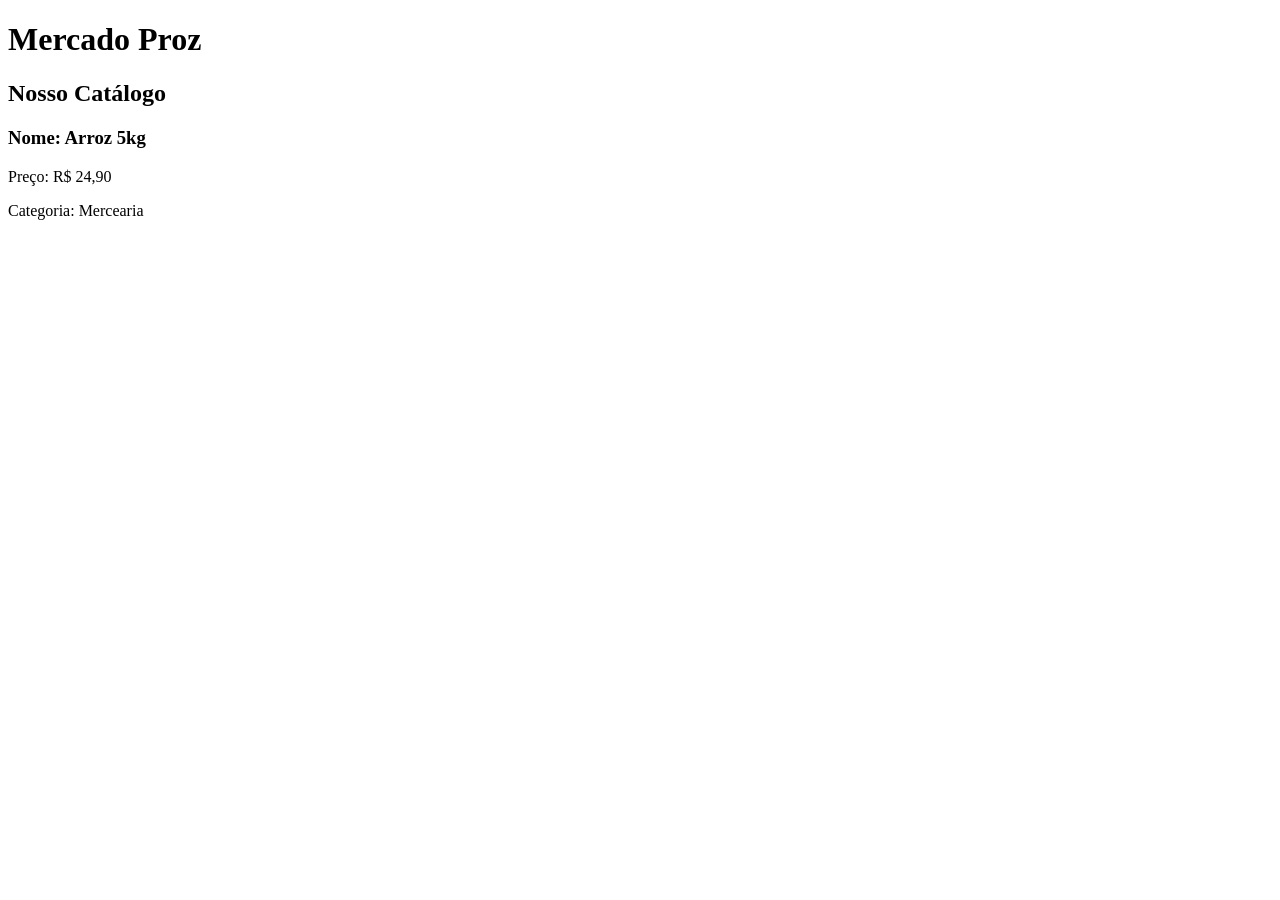
==== index.html @ 654e7b1b "Add files via upload" ====
<!DOCTYPE html>
<html lang="pt-br">
<head>
    <meta charset="UTF-8">
    <meta http-equiv="X-UA-Compatible" content="IE=edge">
    <meta name="viewport" content="width=device-width, initial-scale=1.0">
    <title>Mercado Proz</title>
</head>
<body>
    <h1>Mercado Proz</h1>
    <h2>Nosso Catálogo</h2>

    <article>
        <h3>Nome: Arroz 5kg</h3>
        <p>Preço: R$ 24,90</p>
        <p>Categoria: Mercearia</p>
    </article>

    <script src="assets/js/catalogo.js"></script>
</body>
</html>
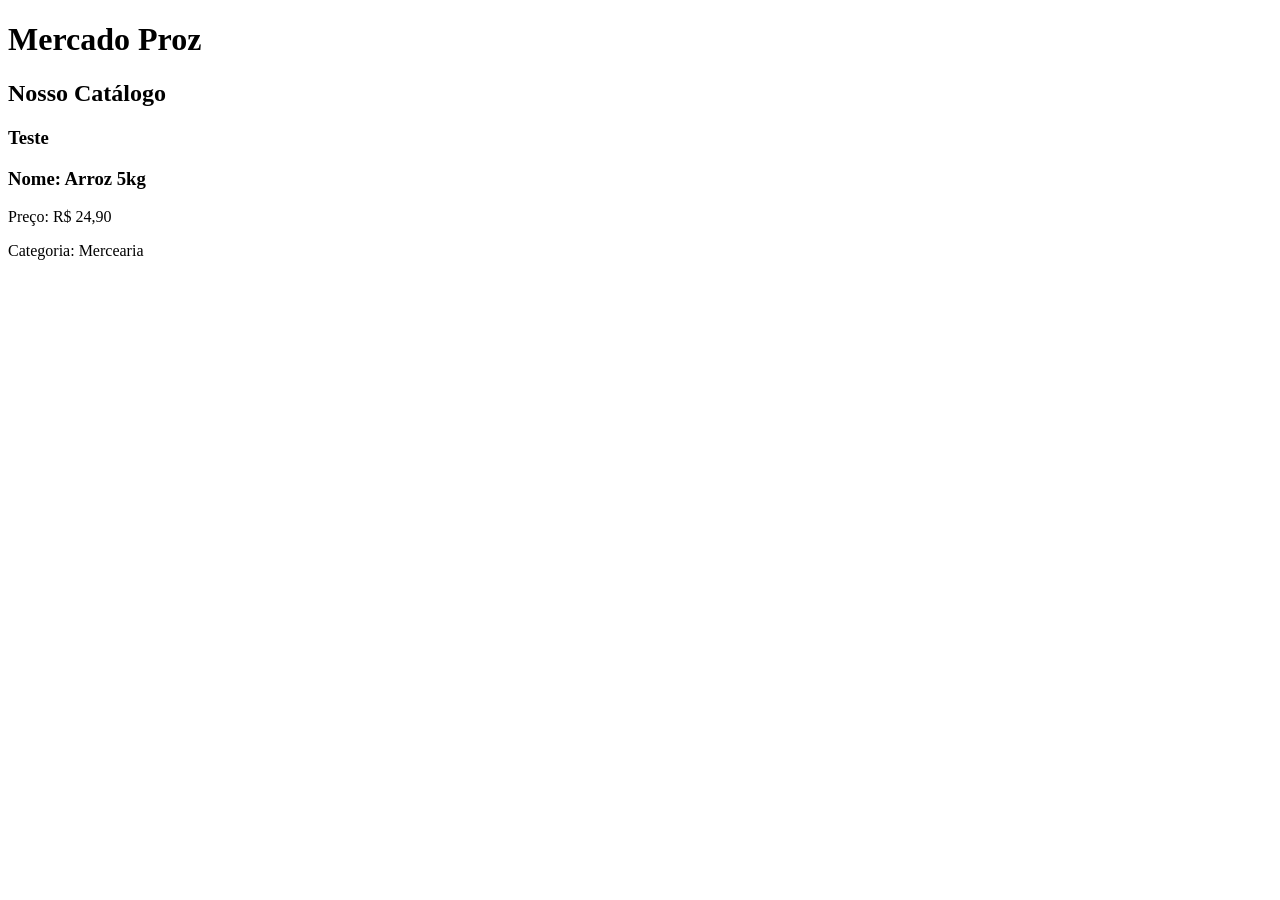
==== commit 939d644f: "Add files via upload" ====
--- a/index.html
+++ b/index.html
@@ -9,13 +9,16 @@
 <body>
     <h1>Mercado Proz</h1>
     <h2>Nosso Catálogo</h2>
+    <h3> Teste </h3>
+    
+    <div id="lista-produtos">
+        <article>
+            <h3>Nome: Arroz 5kg</h3>
+            <p>Preço: R$ 24,90</p>
+            <p>Categoria: Mercearia</p>
+        </article>
+    </div>
 
-    <article>
-        <h3>Nome: Arroz 5kg</h3>
-        <p>Preço: R$ 24,90</p>
-        <p>Categoria: Mercearia</p>
-    </article>
-
-    <script src="assets/js/catalogo.js"></script>
+    <script src="assets/js/scriptIndex.js"></script>
 </body>
 </html>
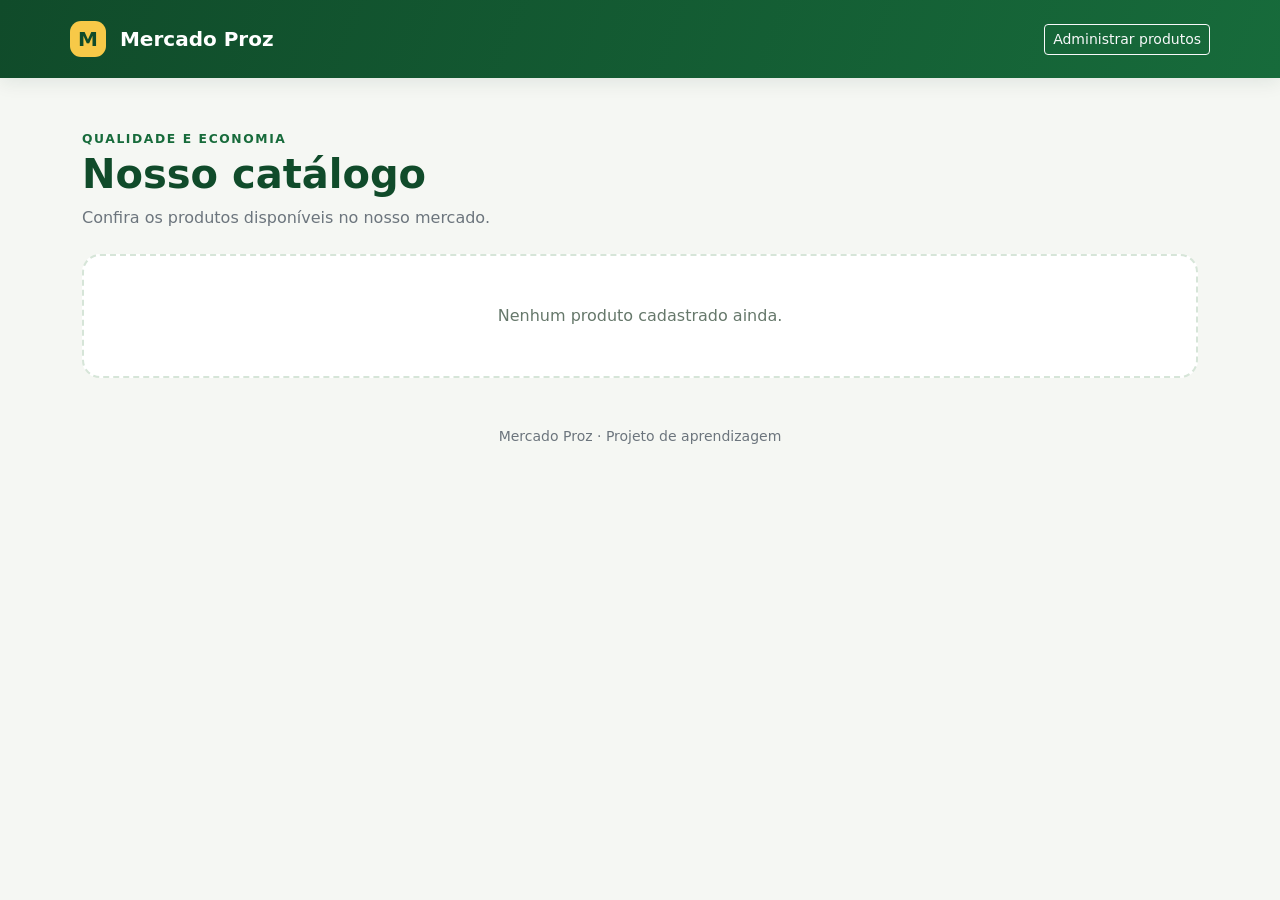
==== commit 33bb9c0c: "Add files via upload" ====
--- a/index.html
+++ b/index.html
@@ -1,24 +1,22 @@
-<!DOCTYPE html>
-<html lang="pt-br">
-<head>
-    <meta charset="UTF-8">
-    <meta http-equiv="X-UA-Compatible" content="IE=edge">
-    <meta name="viewport" content="width=device-width, initial-scale=1.0">
-    <title>Mercado Proz</title>
-</head>
-<body>
-    <h1>Mercado Proz</h1>
-    <h2>Nosso Catálogo</h2>
-    <h3> Teste </h3>
-    
-    <div id="lista-produtos">
-        <article>
-            <h3>Nome: Arroz 5kg</h3>
-            <p>Preço: R$ 24,90</p>
-            <p>Categoria: Mercearia</p>
-        </article>
-    </div>
-
-    <script src="assets/js/scriptIndex.js"></script>
-</body>
-</html>+<!doctype html>
+<html lang="pt-br">
+<head>
+  <meta charset="utf-8">
+  <meta name="viewport" content="width=device-width, initial-scale=1">
+  <title>Mercado Proz | Catálogo</title>
+  <link href="https://cdn.jsdelivr.net/npm/bootstrap@5.3.3/dist/css/bootstrap.min.css" rel="stylesheet">
+  <link href="assets/css/estilo.css" rel="stylesheet">
+</head>
+<body>
+  <header class="site-header"><nav class="container navbar py-3">
+    <a class="navbar-brand text-white fw-bold" href="index.html"><span class="brand-mark">M</span> Mercado Proz</a>
+    <a class="btn btn-outline-light btn-sm ms-auto" href="admin.html">Administrar produtos</a>
+  </nav></header>
+  <main class="container py-5">
+    <div class="mb-4"><span class="eyebrow">QUALIDADE E ECONOMIA</span><h1 class="display-6 fw-bold">Nosso catálogo</h1><p class="text-secondary">Confira os produtos disponíveis no nosso mercado.</p></div>
+    <div id="lista-produtos" class="row g-4" aria-live="polite"></div>
+  </main>
+  <footer class="container pb-4 text-center text-secondary small">Mercado Proz · Projeto de aprendizagem</footer>
+  <script src="assets/js/scriptIndex.js"></script>
+</body>
+</html>
--- a/assets/css/estilo.css
+++ b/assets/css/estilo.css
@@ -0,0 +1,21 @@
+:root { --verde: #176b3b; --verde-escuro: #104b2a; --amarelo: #f7c948; }
+body { background: #f5f7f3; color: #213329; font-family: system-ui, -apple-system, "Segoe UI", sans-serif; }
+.site-header { background: linear-gradient(110deg, var(--verde-escuro), var(--verde)); box-shadow: 0 4px 18px #103c2417; }
+.brand-mark { display: inline-grid; place-items: center; width: 36px; height: 36px; margin-right: 7px; border-radius: 11px; background: var(--amarelo); color: var(--verde-escuro); }
+.eyebrow { color: var(--verde); font-size: .77rem; font-weight: 800; letter-spacing: .13em; }
+h1 { color: var(--verde-escuro); }
+.product-card { height: 100%; border: 1px solid #e6ede5; border-radius: 18px; overflow: hidden; box-shadow: 0 7px 24px #102f1b0d; transition: transform .2s ease, box-shadow .2s ease; }
+.product-card:hover { transform: translateY(-4px); box-shadow: 0 13px 30px #102f1b1c; }
+.product-card .card-body { padding: 1.5rem; }
+.product-icon { display: grid; place-items: center; height: 112px; background: linear-gradient(135deg, #e8f5e9, #f9f3d7); color: var(--verde); font-size: 2.4rem; font-weight: 800; }
+.category-badge { background: #e7f4e9; color: var(--verde-escuro); font-size: .75rem; font-weight: 700; }
+.product-price { color: var(--verde); font-size: 1.5rem; font-weight: 800; }
+.panel-card { border-radius: 18px; box-shadow: 0 7px 26px #102f1b0d; }
+.form-control { padding: .7rem .85rem; border-radius: 10px; }
+.form-control:focus { border-color: #4d9b6d; box-shadow: 0 0 0 .2rem #176b3b20; }
+.btn-brand { background: var(--verde); color: white; font-weight: 600; border-radius: 10px; padding: .65rem 1.2rem; }
+.btn-brand:hover { background: var(--verde-escuro); color: white; }
+.table thead th { background: #ecf4ed; color: var(--verde-escuro); font-size: .82rem; text-transform: uppercase; padding: 1rem; }
+.table tbody td { padding: 1rem; }
+.empty-state { padding: 3rem 1rem; border: 2px dashed #d6e5d8; border-radius: 18px; text-align: center; color: #66786b; background: white; }
+@media (max-width: 576px) { .display-6 { font-size: 1.9rem; } .table tbody td, .table thead th { padding: .75rem; } }
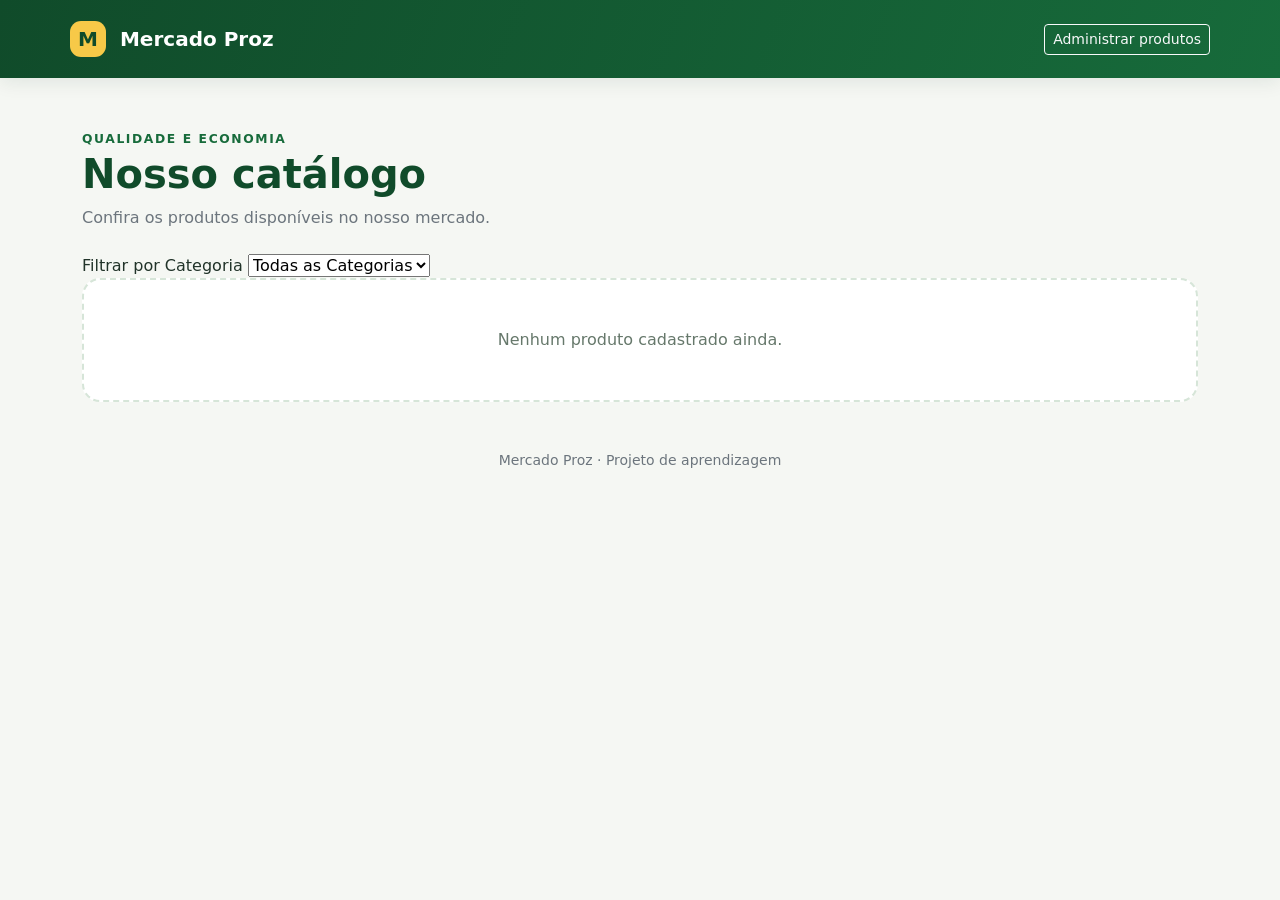
==== commit 1ad0de00: "Add files via upload" ====
--- a/index.html
+++ b/index.html
@@ -14,6 +14,14 @@
   </nav></header>
   <main class="container py-5">
     <div class="mb-4"><span class="eyebrow">QUALIDADE E ECONOMIA</span><h1 class="display-6 fw-bold">Nosso catálogo</h1><p class="text-secondary">Confira os produtos disponíveis no nosso mercado.</p></div>
+    
+    <div>
+      <label for="filtroCategoria">Filtrar por Categoria</label>
+      <select id="filtroCategoria">
+        <option value="Todas">Todas as Categorias</option>
+      </select>
+    </div>
+
     <div id="lista-produtos" class="row g-4" aria-live="polite"></div>
   </main>
   <footer class="container pb-4 text-center text-secondary small">Mercado Proz · Projeto de aprendizagem</footer>
